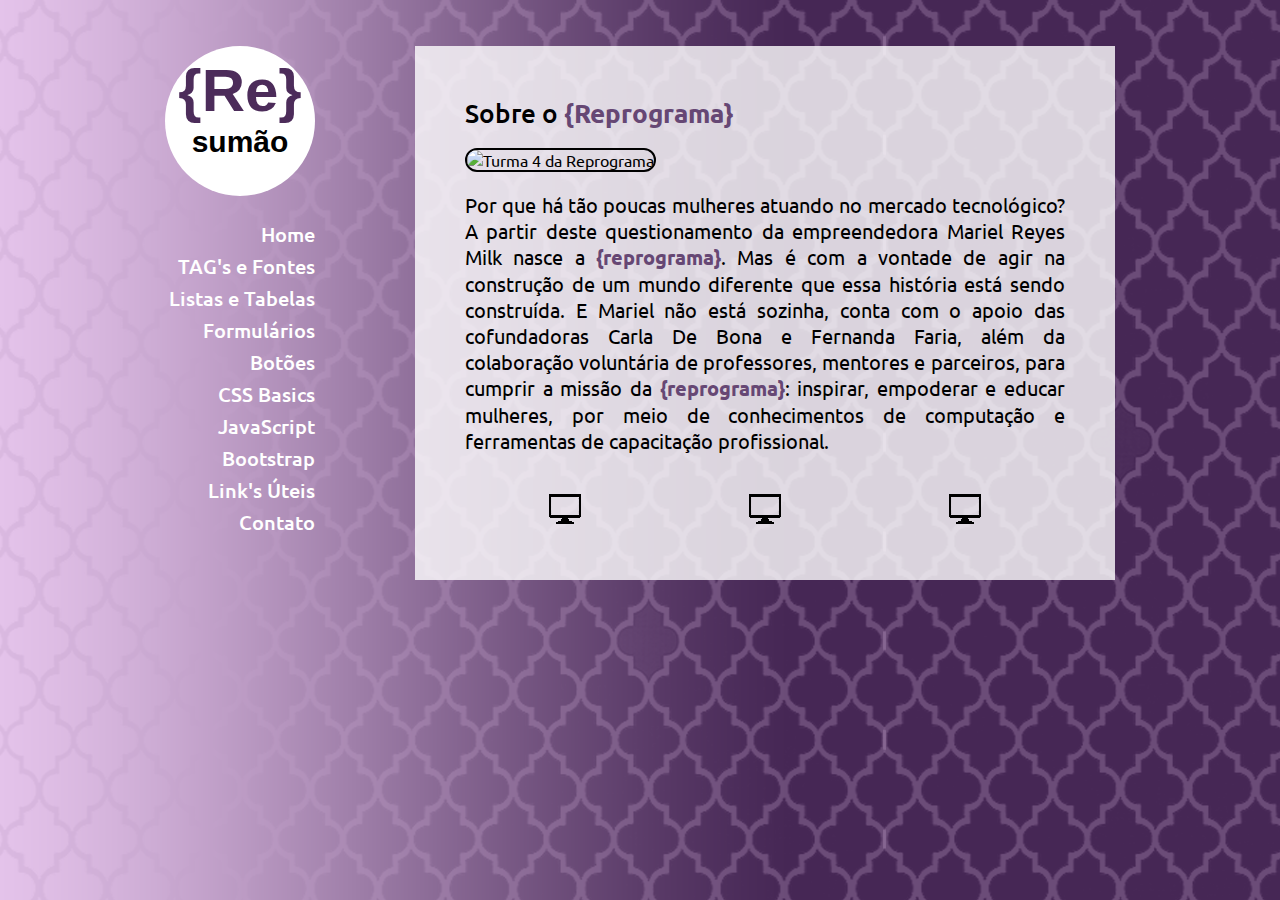
==== index.html @ 18214bab "novo" ====
﻿<!DOCTYPE html>
<html>
	<head>
		<meta charset="utf-8">
		<title>{Re}sumão</title>
		<link rel="stylesheet" type="text/css" href="style.css">
        <meta name="viewport" content="width=device-width,initial-scale=1.0" />
        <link href="https://fonts.googleapis.com/css?family=Ubuntu:400,500,700" rel="stylesheet">
        <script type="text/javascript" src="script.js"></script>
	</head>
	<body>
        <header>
            <div class="menuLogo">
                <div class="logo">
                    <div class="containerLogo">
                        <div id="re">{Re}</div>
                        <div id="sumao">sumão</div>
                    </div>        
                </div>
                <div class="menu">
                    <ul>
                        <li><a href="index.html">Home</a></li>
                        <li><a href="tag.html">TAG's e Fontes</a></li>
                        <li><a href="list.html">Listas e Tabelas</a></li>
                        <li><a href="form.html">Formulários</a></li>
                        <li><a href="button.html">Botões</a></li>
                        <li><a href="cssbasics.html">CSS Basics</a></li>
                        <li><a href="javascript.html">JavaScript</a></li>
                        <li><a href="bootstrap.html">Bootstrap</a></li>
                        <li><a href="links.html">Link's Úteis</a></li>
                        <li><a href="contact.html">Contato</a></li>
                    </ul>
                </div>
           </div>
      </header>

        <section class ="conteudo">
            <div class="sobre">
                <div id="titulo">
                    <script>
                        pages = 0;
                    </script>
                    Sobre o <strong><a href="http://reprograma.com.br/" target="_blank" class="linktitle">{Reprograma}</a></strong>
                </div>
                <img src="img/turma4.jpg" alt="Turma 4 da Reprograma" class="imagem" id="faixa">
                <p id="texto">Por que há tão poucas mulheres atuando no mercado tecnológico? A partir deste questionamento da empreendedora Mariel Reyes Milk nasce a <strong>{reprograma}</strong>. Mas é com a vontade de agir na construção de um mundo diferente que essa história está sendo construída. E Mariel não está sozinha, conta com o apoio das cofundadoras Carla De Bona e Fernanda Faria, além da colaboração voluntária de professores, mentores e parceiros, para cumprir a missão da <strong>{reprograma}</strong>: inspirar, empoderar e educar mulheres, por meio de conhecimentos de computação e ferramentas de capacitação profissional.</p>

                <div class="botao">
                    <a href="#"><img src="img/screen.png" 
                        onmouseover="this.src='img/screenhover.png'"
                        onmouseout="this.src='img/screen.png'"
                        onclick="iconeManager1()"
                        class="icone"/></a>
                    <a href="#"><img src="img/screen.png" 
                        onmouseover="this.src='img/screenhover.png'"
                        onmouseout="this.src='img/screen.png'"
                        onclick="iconeManager2()"
                        class="icone"/></a>
                    <a href="#"><img src="img/screen.png" 
                        onmouseover="this.src='img/screenhover.png'"
                        onmouseout="this.src='img/screen.png'" 
                        onclick="iconeManager3()"
                        class="icone"/></a>
                </div>
            </div>
            
            
        </section>

		
	</body>
</html>
---- style.css ----
body {
	background: url(img/background.png);
	padding: 3%;
	display: flex;
	font-family: 'Ubuntu', sans-serif;
	justify-content: center;
}
.logo {
	text-align: center;
	width: 150px;
	height: 150px;
	background-color: white;
	border-radius: 150px;
	margin-bottom: 20px;
	font-family: 'Microsoft PhagsPa', sans-serif;	
}

#re {
	padding-top: 10px;
	font-size: 60px;
	color: #4c2c5a;
	font-weight: bold;
}
#sumao {
	font-size: 30px;
	font-weight: bold;
}
.containerLogo {
	display: flex;
	justify-content: center;
	align-items: center;
	flex-flow: column wrap;
	font-weight: 500;
}
a {
	text-decoration: none;
	color: white;
	font-weight: 500;
	font-size: 20px;
}
a:hover {
	font-weight: 700;
	color: #664774;
}
ul {
	list-style: none;
	-webkit-margin-before: 0px;
	-webkit-padding-start: 0px !important;
}
li {
	padding-top: 5px;
	text-align: right;
}
.conteudo {
	width: 600px;
	height: auto;
	margin-left: 100px;
	background-color: rgba(255, 255, 255, 0.8);
	display: flex;
	padding: 50px 50px 50px 50px;
}
#titulo {
	font-size: 26px;
	font-weight: 500;
}
strong {
	font-weight: 700;
	color: #664774;
}
.linktitle {
	font-size: 26px;
	font-weight: 700;
	color: #664774;
}

p {
	text-align: justify;
	font-size: 20px;
	padding-bottom: 20px;
}
.icone {
	width: 32px;
	height: auto;
}
.botao {
	display: flex;
	flex-flow: row wrap;
	justify-content: space-around;
	align-items: center;
	margin-top: 20px;
}
.imagem {
	width: 100%;
	margin-top: 3%;
	border: 2px solid black;
	border-radius: 20px;
	}


@media screen and (max-width: 699px) {
	.menu {
		display: none;
	}
	body {
		display: flex;
		flex-flow: column wrap;
	}
	.conteudo {
		margin-left: 0px;
		padding: 20px;
		width: 85%;
	}
}
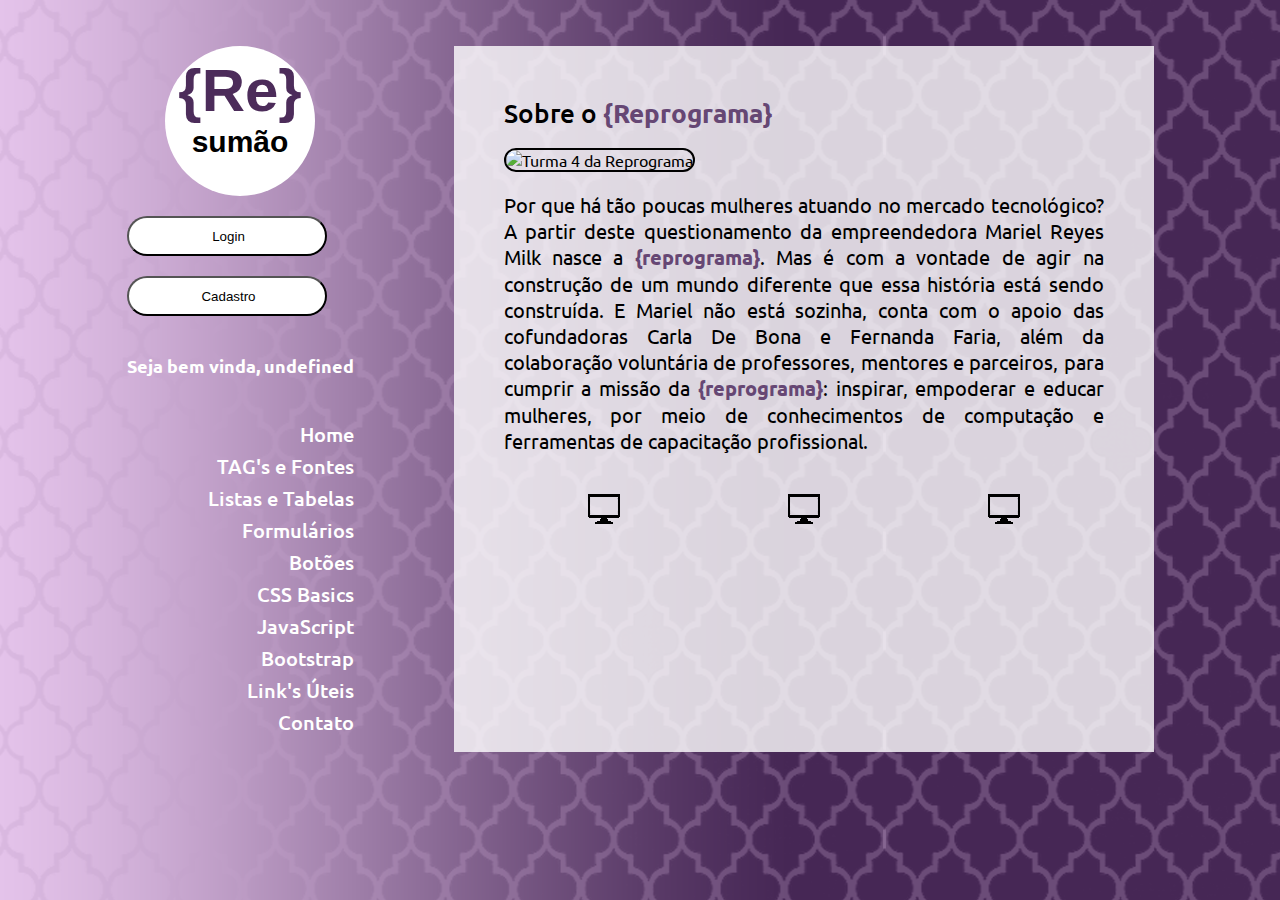
==== commit c1a60708: "sistema de login" ====
--- a/index.html
+++ b/index.html
@@ -6,7 +6,7 @@
 		<link rel="stylesheet" type="text/css" href="style.css">
         <meta name="viewport" content="width=device-width,initial-scale=1.0" />
         <link href="https://fonts.googleapis.com/css?family=Ubuntu:400,500,700" rel="stylesheet">
-        <script type="text/javascript" src="script.js"></script>
+        
 	</head>
 	<body>
         <header>
@@ -16,6 +16,13 @@
                         <div id="re">{Re}</div>
                         <div id="sumao">sumão</div>
                     </div>        
+                </div>
+                <div class="botoes">
+                    <input type="button" id="login" value="Login"></input>
+                    <input type="button" id="cadastro" value="Cadastro"></input>
+                <div>
+            <div>
+                    <p class="boas"></p>
                 </div>
                 <div class="menu">
                     <ul>
@@ -33,6 +40,39 @@
                 </div>
            </div>
       </header>
+
+  <div id="fundoLogin">
+    <div class="blocoLogin">
+        <div class="conteudoModal">
+          <button id="fecharLogin">x</button>
+          <form action="">
+            <input type="email" required placeholder="Email" id="emailLogin" name="email">
+            <input type="password" required placeholder="Senha" id="senhaLogin" name="senha"> 
+          <div class="logar">
+            <button id="log">Logar</button> 
+          </div>
+         </form>
+        </div>
+      </div>
+  </div>
+
+  <div id="fundoCadastro">
+    <div class="blocoCadastro">
+        <div class="conteudoModal">
+          <button id="fecharCadastro">x</button>
+          <form action="">
+            <input type="text" required placeholder="Nome" id="nomeCadastro" name="nome">
+            <input type="email" required placeholder="Email" id="emailCadastro" name="email">
+            <input type="password" required placeholder="Senha" id="senhaCadastro" name="senha">
+            <input type="password" required placeholder="Confirme sua Senha" id="confirmacaoCadastro" name="senha"> 
+          <div class="logar">
+            <button id="log">Logar</button> 
+          </div>
+         </form>
+        </div>
+      </div>
+  </div>
+
 
         <section class ="conteudo">
             <div class="sobre">
@@ -66,7 +106,8 @@
             
             
         </section>
-
-		
+    <script type="text/javascript" src="script.js"></script>
+	<script type="text/javascript" src="cadastro.js"></script>
+    <script type="text/javascript" src="novapg.js"></script>	
 	</body>
 </html>
--- a/style.css
+++ b/style.css
@@ -13,6 +13,7 @@
 	border-radius: 150px;
 	margin-bottom: 20px;
 	font-family: 'Microsoft PhagsPa', sans-serif;	
+	align-self: center;
 }
 
 #re {
@@ -28,8 +29,7 @@
 .containerLogo {
 	display: flex;
 	justify-content: center;
-	align-items: center;
-	flex-flow: column wrap;
+	flex-direction: column;
 	font-weight: 500;
 }
 a {
@@ -112,3 +112,126 @@
 	}
 }
 
+.blocoLogin , .blocoCadastro{
+  background-color: white;
+  border-radius: 4px;
+  display: block;
+  position: relative;
+  margin: auto;
+  width: 400px;
+  height: 400px;
+  /*top: 50%;
+  left: 50%;
+  transform: translate3d(-50%, -50%, 0);*/
+}
+
+input{
+  width: 250px;
+  height: 40px;
+  border-radius: 40px;
+  margin-bottom: 20px;
+  padding-left: 10px;
+}
+
+#log{
+  width: 100px;
+  background-color: #7f479a;
+  border: none;
+  color: white;
+  height: 40px;
+  border-radius: 40px;
+}
+.logar{
+  display: flex;
+  justify-content: flex-end;
+}
+
+#fundoLogin{
+  display: none;
+  position: fixed;
+  top: 0;
+  left: 0;
+  width: 100%;
+  height: 100%;
+  background: rgba(0, 0, 0, 0.4);
+}
+#fundoCadastro{
+  display: none;
+  position: fixed;
+  top: 0;
+  left: 0;
+  width: 100%;
+  height: 100%;
+  background: rgba(0, 0, 0, 0.4);
+}
+
+#fundoLogin.visivel {
+  display: flex;
+}
+
+#fundoCadastro.visivel {
+  display: flex;
+}
+
+#fecharLogin , #fecharCadastro{
+  color: black;
+  background-color: white;
+  border: none;
+  font-size: 20px;
+  }
+
+form {
+  width: 100%;
+  display: flex !important;
+  flex-direction: column !important;
+  margin-top: 10%;
+}
+form > input{
+  width: 100%;
+  border: solid;
+  color: #7f469a;
+  border-radius: 10px;
+  margin-bottom: 10%;
+}
+
+form > button.hover{
+  cursor: pointer;
+}
+.erro{
+  border: 1px solid red;
+  animation: shake 0.2s;
+}
+
+.conteudoModal{
+  display: flex;
+  flex-flow: column wrap;
+  justify-content: center;
+  align-items: flex-end;
+  margin: 10%;
+}
+
+.boas {
+	font-size: 18px;
+	text-align: right;
+	font-weight: bold;
+	color: white;
+	margin-right: 0;
+}
+.botoes {
+	display: flex;
+	flex-direction: column;
+}
+
+input {
+	background-color: white;
+	width: 200px;
+}
+
+input:hover {
+	background-color:#c8a8d7;
+	border-color: black;
+}
+.menuLogo {
+	display: flex;
+	flex-direction: column;
+}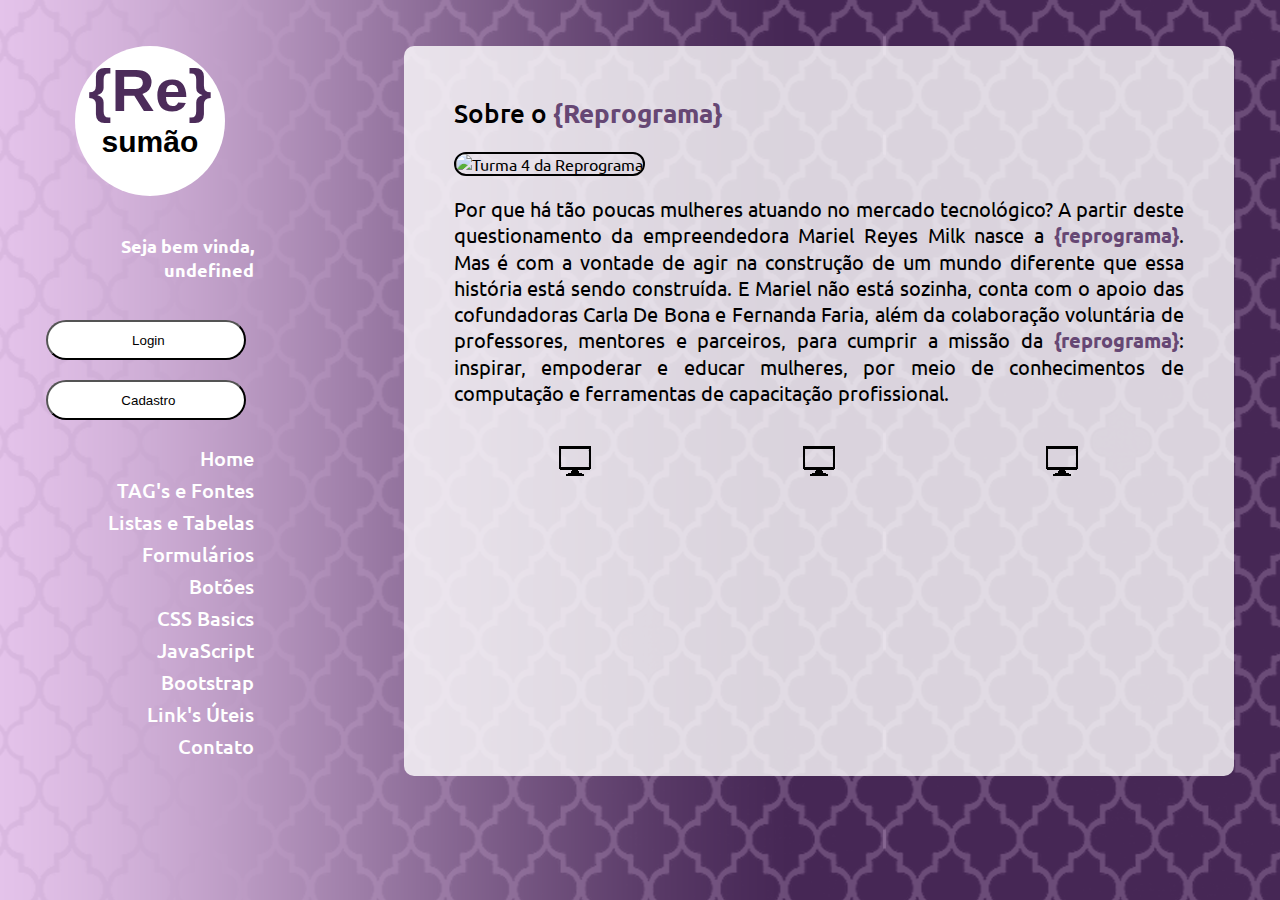
==== commit dde10a47: "Tag's" ====
--- a/index.html
+++ b/index.html
@@ -1,113 +1,112 @@
 ﻿<!DOCTYPE html>
 <html>
-	<head>
-		<meta charset="utf-8">
-		<title>{Re}sumão</title>
-		<link rel="stylesheet" type="text/css" href="style.css">
-        <meta name="viewport" content="width=device-width,initial-scale=1.0" />
-        <link href="https://fonts.googleapis.com/css?family=Ubuntu:400,500,700" rel="stylesheet">
-        
-	</head>
-	<body>
-        <header>
-            <div class="menuLogo">
-                <div class="logo">
-                    <div class="containerLogo">
-                        <div id="re">{Re}</div>
-                        <div id="sumao">sumão</div>
-                    </div>        
+
+<head>
+    <meta charset="utf-8">
+    <title>{Re}sumão</title>
+    <link rel="stylesheet" type="text/css" href="style.css">
+    <meta name="viewport" content="width=device-width,initial-scale=1.0" />
+    <link href="https://fonts.googleapis.com/css?family=Ubuntu:400,500,700" rel="stylesheet">
+
+</head>
+
+<body>
+    <header>
+        <div class="menuLogo">
+            <div class="logo">
+                <div class="containerLogo">
+                    <div id="re">{Re}</div>
+                    <div id="sumao">sumão</div>
                 </div>
-                <div class="botoes">
-                    <input type="button" id="login" value="Login"></input>
-                    <input type="button" id="cadastro" value="Cadastro"></input>
+            </div>
+            <div class="botoes">
                 <div>
-            <div>
                     <p class="boas"></p>
                 </div>
-                <div class="menu">
-                    <ul>
-                        <li><a href="index.html">Home</a></li>
-                        <li><a href="tag.html">TAG's e Fontes</a></li>
-                        <li><a href="list.html">Listas e Tabelas</a></li>
-                        <li><a href="form.html">Formulários</a></li>
-                        <li><a href="button.html">Botões</a></li>
-                        <li><a href="cssbasics.html">CSS Basics</a></li>
-                        <li><a href="javascript.html">JavaScript</a></li>
-                        <li><a href="bootstrap.html">Bootstrap</a></li>
-                        <li><a href="links.html">Link's Úteis</a></li>
-                        <li><a href="contact.html">Contato</a></li>
-                    </ul>
+                <input type="button" id="login" value="Login"></input>
+                <input type="button" id="cadastro" value="Cadastro"></input>
+                <div>
+                    <div class="menu">
+                        <ul>
+                            <li><a href="index.html">Home</a></li>
+                            <li><a href="tag.html">TAG's e Fontes</a></li>
+                            <li><a href="list.html">Listas e Tabelas</a></li>
+                            <li><a href="form.html">Formulários</a></li>
+                            <li><a href="button.html">Botões</a></li>
+                            <li><a href="cssbasics.html">CSS Basics</a></li>
+                            <li><a href="javascript.html">JavaScript</a></li>
+                            <li><a href="bootstrap.html">Bootstrap</a></li>
+                            <li><a href="links.html">Link's Úteis</a></li>
+                            <li><a href="contact.html">Contato</a></li>
+                        </ul>
+                    </div>
                 </div>
-           </div>
-      </header>
+    </header>
 
-  <div id="fundoLogin">
-    <div class="blocoLogin">
-        <div class="conteudoModal">
-          <button id="fecharLogin">x</button>
-          <form action="">
-            <input type="email" required placeholder="Email" id="emailLogin" name="email">
-            <input type="password" required placeholder="Senha" id="senhaLogin" name="senha"> 
-          <div class="logar">
-            <button id="log">Logar</button> 
-          </div>
-         </form>
+    <div id="fundoLogin">
+        <div class="blocoLogin">
+            <div class="conteudoModal">
+                <button id="fecharLogin">x</button>
+                <form action="">
+                    <input type="email" required placeholder="Email" id="emailLogin" name="email">
+                    <input type="password" required placeholder="Senha" id="senhaLogin" name="senha">
+                    <div class="logar">
+                        <button id="log">Logar</button>
+                    </div>
+                </form>
+            </div>
         </div>
-      </div>
-  </div>
+    </div>
 
-  <div id="fundoCadastro">
-    <div class="blocoCadastro">
-        <div class="conteudoModal">
-          <button id="fecharCadastro">x</button>
-          <form action="">
-            <input type="text" required placeholder="Nome" id="nomeCadastro" name="nome">
-            <input type="email" required placeholder="Email" id="emailCadastro" name="email">
-            <input type="password" required placeholder="Senha" id="senhaCadastro" name="senha">
-            <input type="password" required placeholder="Confirme sua Senha" id="confirmacaoCadastro" name="senha"> 
-          <div class="logar">
-            <button id="log">Logar</button> 
-          </div>
-         </form>
+    <div id="fundoCadastro">
+        <div class="blocoCadastro">
+            <div class="conteudoModal">
+                <button id="fecharCadastro">x</button>
+                <form action="">
+                    <input type="text" required placeholder="Nome" id="nomeCadastro" name="nome">
+                    <input type="email" required placeholder="Email" id="emailCadastro" name="email">
+                    <input type="password" required placeholder="Senha" id="senhaCadastro" name="senha">
+                    <input type="password" required placeholder="Confirme sua Senha" id="confirmacaoCadastro" name="senha">
+                    <div class="logar">
+                        <button id="log">Logar</button>
+                    </div>
+                </form>
+            </div>
         </div>
-      </div>
-  </div>
+    </div>
 
 
-        <section class ="conteudo">
-            <div class="sobre">
-                <div id="titulo">
-                    <script>
-                        pages = 0;
-                    </script>
-                    Sobre o <strong><a href="http://reprograma.com.br/" target="_blank" class="linktitle">{Reprograma}</a></strong>
-                </div>
-                <img src="img/turma4.jpg" alt="Turma 4 da Reprograma" class="imagem" id="faixa">
-                <p id="texto">Por que há tão poucas mulheres atuando no mercado tecnológico? A partir deste questionamento da empreendedora Mariel Reyes Milk nasce a <strong>{reprograma}</strong>. Mas é com a vontade de agir na construção de um mundo diferente que essa história está sendo construída. E Mariel não está sozinha, conta com o apoio das cofundadoras Carla De Bona e Fernanda Faria, além da colaboração voluntária de professores, mentores e parceiros, para cumprir a missão da <strong>{reprograma}</strong>: inspirar, empoderar e educar mulheres, por meio de conhecimentos de computação e ferramentas de capacitação profissional.</p>
+    <section class="conteudo">
+        <div class="sobre">
+            <div id="titulo">
+                <script>
+                    pages = 0;
+                </script>
+                Sobre o <strong><a href="http://reprograma.com.br/" target="_blank" class="linktitle">{Reprograma}</a></strong>
+            </div>
+            <img src="img/turma4.jpg" alt="Turma 4 da Reprograma" class="imagem" id="faixa">
+            <p id="texto">Por que há tão poucas mulheres atuando no mercado tecnológico? A partir deste questionamento da empreendedora
+                Mariel Reyes Milk nasce a <strong>{reprograma}</strong>. Mas é com a vontade de agir na construção de um
+                mundo diferente que essa história está sendo construída. E Mariel não está sozinha, conta com o apoio das
+                cofundadoras Carla De Bona e Fernanda Faria, além da colaboração voluntária de professores, mentores e parceiros,
+                para cumprir a missão da <strong>{reprograma}</strong>: inspirar, empoderar e educar mulheres, por meio de
+                conhecimentos de computação e ferramentas de capacitação profissional.</p>
 
-                <div class="botao">
-                    <a href="#"><img src="img/screen.png" 
-                        onmouseover="this.src='img/screenhover.png'"
-                        onmouseout="this.src='img/screen.png'"
-                        onclick="iconeManager1()"
-                        class="icone"/></a>
-                    <a href="#"><img src="img/screen.png" 
-                        onmouseover="this.src='img/screenhover.png'"
-                        onmouseout="this.src='img/screen.png'"
-                        onclick="iconeManager2()"
-                        class="icone"/></a>
-                    <a href="#"><img src="img/screen.png" 
-                        onmouseover="this.src='img/screenhover.png'"
-                        onmouseout="this.src='img/screen.png'" 
-                        onclick="iconeManager3()"
-                        class="icone"/></a>
-                </div>
+            <div class="botao">
+                <a href="#"><img src="img/screen.png" onmouseover="this.src='img/screenhover.png'" onmouseout="this.src='img/screen.png'"
+                        onclick="iconeManager1()" class="icone" /></a>
+                <a href="#"><img src="img/screen.png" onmouseover="this.src='img/screenhover.png'" onmouseout="this.src='img/screen.png'"
+                        onclick="iconeManager2()" class="icone" /></a>
+                <a href="#"><img src="img/screen.png" onmouseover="this.src='img/screenhover.png'" onmouseout="this.src='img/screen.png'"
+                        onclick="iconeManager3()" class="icone" /></a>
             </div>
-            
-            
-        </section>
+        </div>
+
+
+    </section>
     <script type="text/javascript" src="script.js"></script>
-	<script type="text/javascript" src="cadastro.js"></script>
-    <script type="text/javascript" src="novapg.js"></script>	
-	</body>
-</html>
+    <script type="text/javascript" src="cadastro.js"></script>
+    <script type="text/javascript" src="novapg.js"></script>
+</body>
+
+</html>--- a/style.css
+++ b/style.css
@@ -41,6 +41,7 @@
 a:hover {
 	font-weight: 700;
 	color: #664774;
+	text-shadow: 0.5px 0.5px #FFF;
 }
 ul {
 	list-style: none;
@@ -52,12 +53,12 @@
 	text-align: right;
 }
 .conteudo {
-	width: 600px;
+	width: 800px;
 	height: auto;
-	margin-left: 100px;
 	background-color: rgba(255, 255, 255, 0.8);
 	display: flex;
 	padding: 50px 50px 50px 50px;
+	border-radius: 10px;
 }
 #titulo {
 	font-size: 26px;
@@ -119,7 +120,7 @@
   position: relative;
   margin: auto;
   width: 400px;
-  height: 400px;
+  min-height: 400px;
   /*top: 50%;
   left: 50%;
   transform: translate3d(-50%, -50%, 0);*/
@@ -234,4 +235,13 @@
 .menuLogo {
 	display: flex;
 	flex-direction: column;
+}
+.tag {
+	display: flex;
+	flex-direction: row;
+	justify-content: space-around;
+}
+
+header {
+	margin-right: 150px;
 }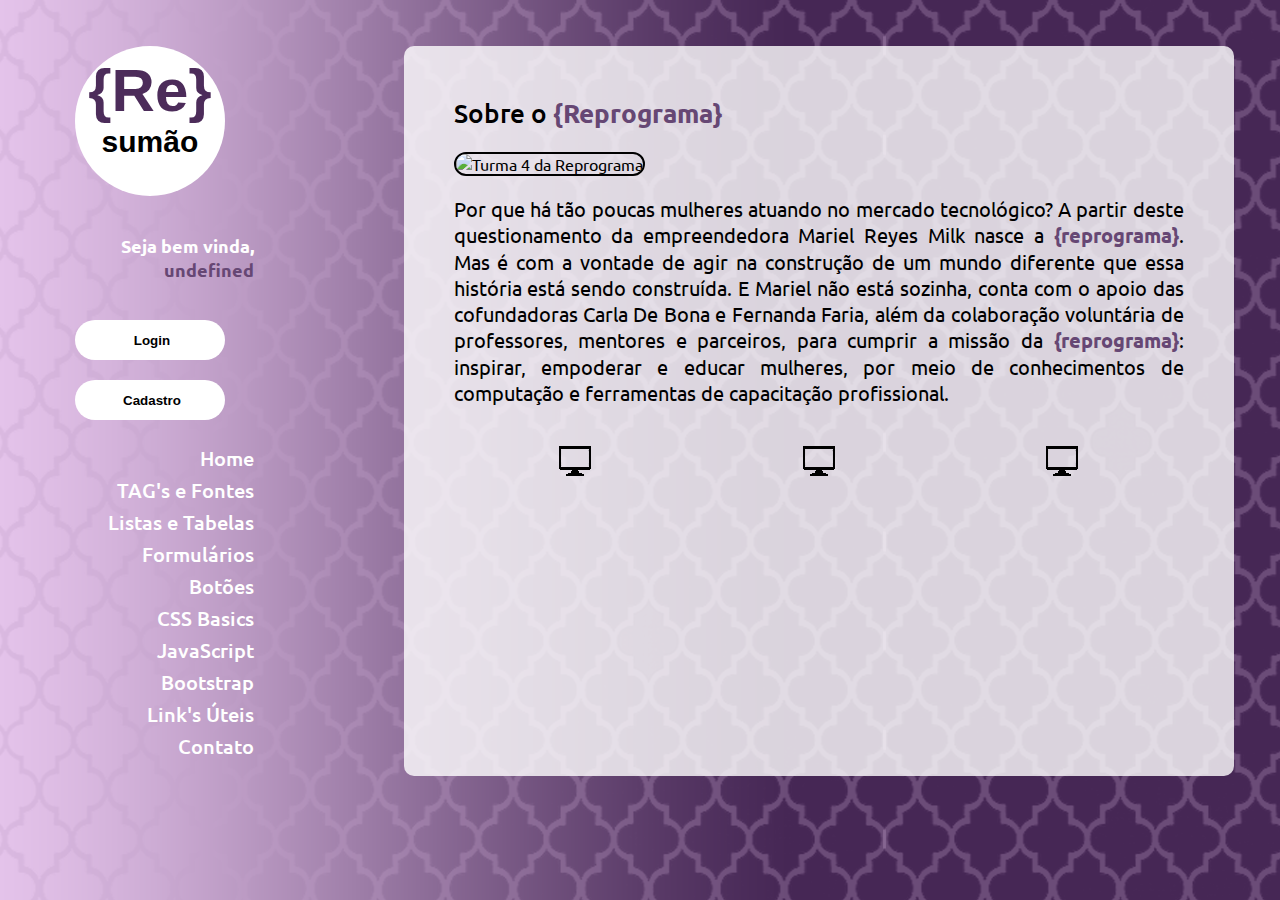
==== commit 18e4b6c5: "list" ====
--- a/index.html
+++ b/index.html
@@ -1,4 +1,4 @@
-﻿<!DOCTYPE html>
+<!DOCTYPE html>
 <html>
 
 <head>
@@ -23,8 +23,8 @@
                 <div>
                     <p class="boas"></p>
                 </div>
-                <input type="button" id="login" value="Login"></input>
-                <input type="button" id="cadastro" value="Cadastro"></input>
+                <input type="button" id="login" value="Login">
+                <input type="button" id="cadastro" value="Cadastro">
                 <div>
                     <div class="menu">
                         <ul>
@@ -41,6 +41,8 @@
                         </ul>
                     </div>
                 </div>
+              </div>
+            </div>
     </header>
 
     <div id="fundoLogin">
@@ -104,9 +106,9 @@
 
 
     </section>
-    <script type="text/javascript" src="script.js"></script>
-    <script type="text/javascript" src="cadastro.js"></script>
-    <script type="text/javascript" src="novapg.js"></script>
+    <script type="text/javascript" src="js/iconeManager.js"></script>
+    <script type="text/javascript" src="js/cadastro.js"></script>
+    <script type="text/javascript" src="js/novapg.js"></script>
 </body>
 
 </html>--- a/style.css
+++ b/style.css
@@ -41,7 +41,18 @@
 a:hover {
 	font-weight: 700;
 	color: #664774;
+	text-shadow: 0.5px 0.5px #000;
+}
+.linkInterno {
+	font-weight: 700;
+	color: #664774;
 	text-shadow: 0.5px 0.5px #FFF;
+}
+.linkInterno:hover {
+	text-decoration: none;
+	color: black;
+	font-weight: 500;
+	font-size: 20px;
 }
 ul {
 	list-style: none;
@@ -110,6 +121,12 @@
 		margin-left: 0px;
 		padding: 20px;
 		width: 85%;
+	}
+	.btn-inline {
+		width: 100%;
+		display: flex;
+		flex-direction: row;
+		justify-content: space-around;
 	}
 }
 
@@ -127,7 +144,7 @@
 }
 
 input{
-  width: 250px;
+  width: 200px;
   height: 40px;
   border-radius: 40px;
   margin-bottom: 20px;
@@ -244,4 +261,75 @@
 
 header {
 	margin-right: 150px;
+}
+
+#comic {
+	font-family: 'Comic Sans MS';
+	animation: cores 2s infinite;
+}
+@keyframes cores
+{
+0% {color: blue;}
+25% {color: grey;}
+50% {color: black;}
+75% {color: purple;}
+100% {color: green;}
+}
+  
+@-moz-keyframes cores /* Firefox */
+{
+0% {color: blue;}
+25% {color: grey;}
+50% {color: black;}
+75% {color: purple;}
+100% {color: green;}
+}
+  
+@-webkit-keyframes cores /* Safari e Chrome */
+{
+0% {color: blue;}
+25% {color: grey;}
+50% {color: black;}
+75% {color: purple;}
+100% {color: green;}
+}
+  
+@-o-keyframes cores /* Opera */
+{
+0% {color: blue;}
+25% {color: grey;}
+50% {color: black;}
+75% {color: purple;}
+100% {color: green;}
+}
+pre {
+	background: #f5f2f0;
+	padding: 1em;
+  margin: .5em 0;
+  overflow: auto;
+	line-height: 25px;
+	font-size: 16px;
+}
+.classe {
+	color:#690;
+	font-weight: bold;
+}
+.comando {
+	color: darkblue;
+}
+.invisivel {
+	display: none;
+}
+
+#login, #cadastro {
+	max-width: 150px;
+	align-self: center;	
+	font-family: 'Microsoft PhagsPa', sans-serif;
+	border: none;
+	font-weight: bold;
+}
+.listas {
+  background-color: white;
+  border-radius: 5px;
+  border: 2px solid black;
 }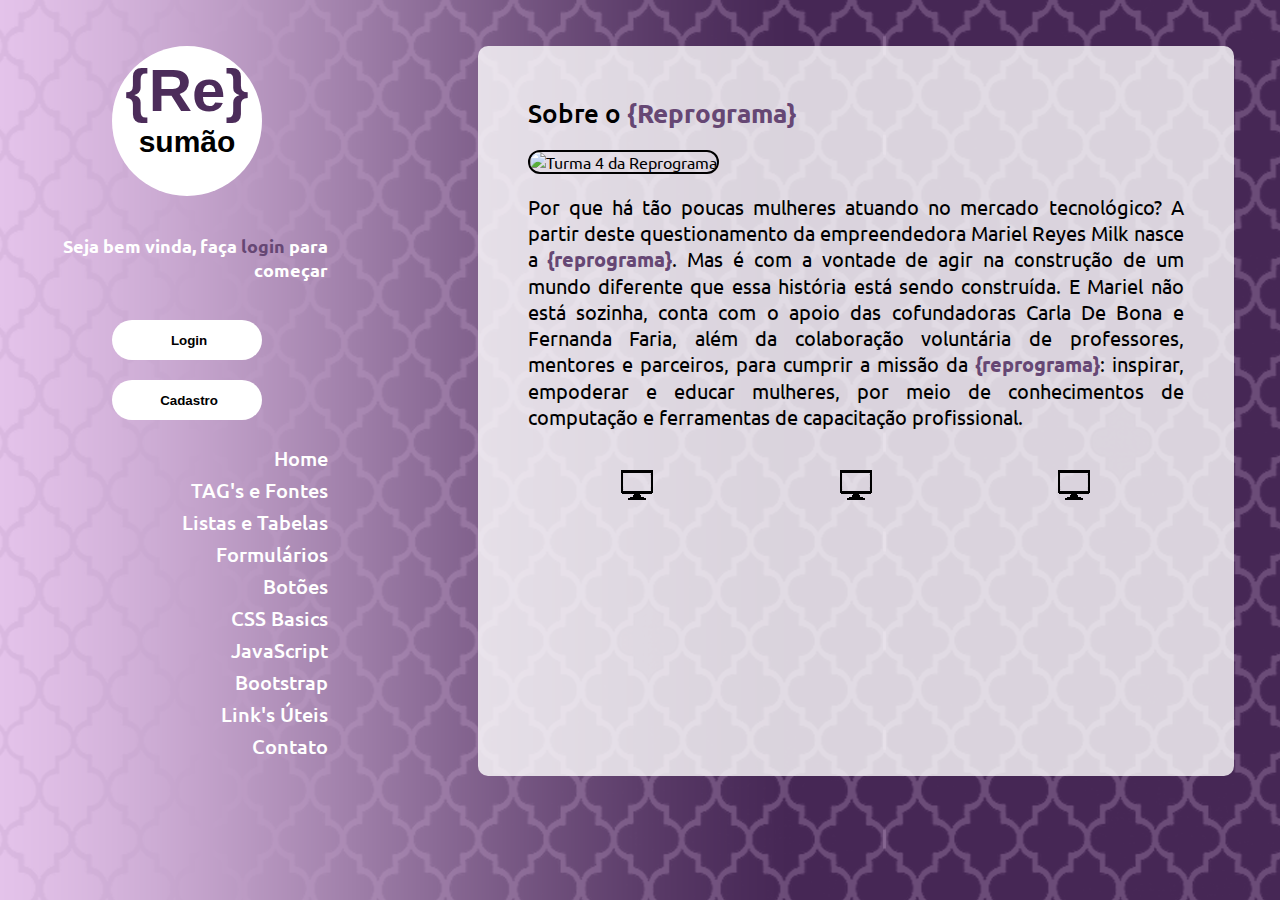
==== commit 37458c9f: "Login" ====
--- a/index.html
+++ b/index.html
@@ -24,7 +24,7 @@
                     <p class="boas"></p>
                 </div>
                 <input type="button" id="login" value="Login">
-                <input type="button" id="cadastro" value="Cadastro">
+                <input type="button" id="cadastro" value="Cadastro" class="visivel">
                 <div>
                     <div class="menu">
                         <ul>
--- a/style.css
+++ b/style.css
@@ -186,7 +186,9 @@
 #fundoLogin.visivel {
   display: flex;
 }
-
+.visivel {
+	display: block;
+}
 #fundoCadastro.visivel {
   display: flex;
 }
@@ -318,7 +320,7 @@
 	color: darkblue;
 }
 .invisivel {
-	display: none;
+	display: none !important;
 }
 
 #login, #cadastro {
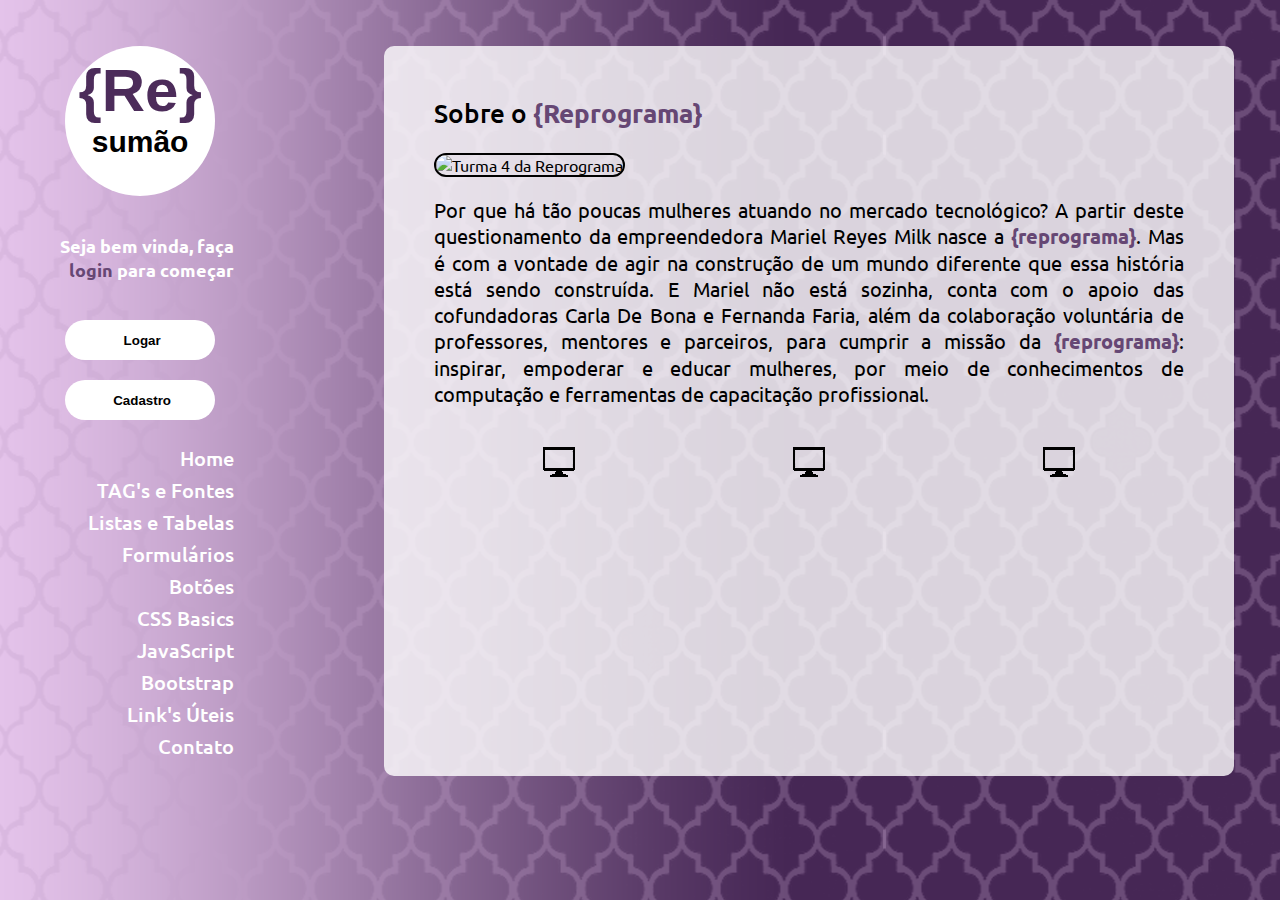
==== commit a183f340: "login" ====
--- a/index.html
+++ b/index.html
@@ -81,9 +81,6 @@
     <section class="conteudo">
         <div class="sobre">
             <div id="titulo">
-                <script>
-                    pages = 0;
-                </script>
                 Sobre o <strong><a href="http://reprograma.com.br/" target="_blank" class="linktitle">{Reprograma}</a></strong>
             </div>
             <img src="img/turma4.jpg" alt="Turma 4 da Reprograma" class="imagem" id="faixa">
@@ -108,7 +105,7 @@
     </section>
     <script type="text/javascript" src="js/iconeManager.js"></script>
     <script type="text/javascript" src="js/cadastro.js"></script>
-    <script type="text/javascript" src="js/novapg.js"></script>
+    <script type="text/javascript" src="js/jquery-3.2.1.js"></script>
 </body>
 
 </html>--- a/style.css
+++ b/style.css
@@ -62,6 +62,14 @@
 li {
 	padding-top: 5px;
 	text-align: right;
+}
+
+.listas li {
+	text-align: left;
+}
+.listas > ul {
+	margin-top: 16px;
+    margin-left: 40px;
 }
 .conteudo {
 	width: 800px;
@@ -263,6 +271,7 @@
 
 header {
 	margin-right: 150px;
+	width: 200px;
 }
 
 #comic {
@@ -330,8 +339,21 @@
 	border: none;
 	font-weight: bold;
 }
+.container {
+	display: flex;
+	justify-content: space-around;
+	width: 800px;
+	height: auto;
+}
+
 .listas {
   background-color: white;
   border-radius: 5px;
   border: 2px solid black;
-}+  width: 150px;
+  height: 150px;
+  margin-top: 40px;
+  margin-bottom: 40px;
+
+}
+
